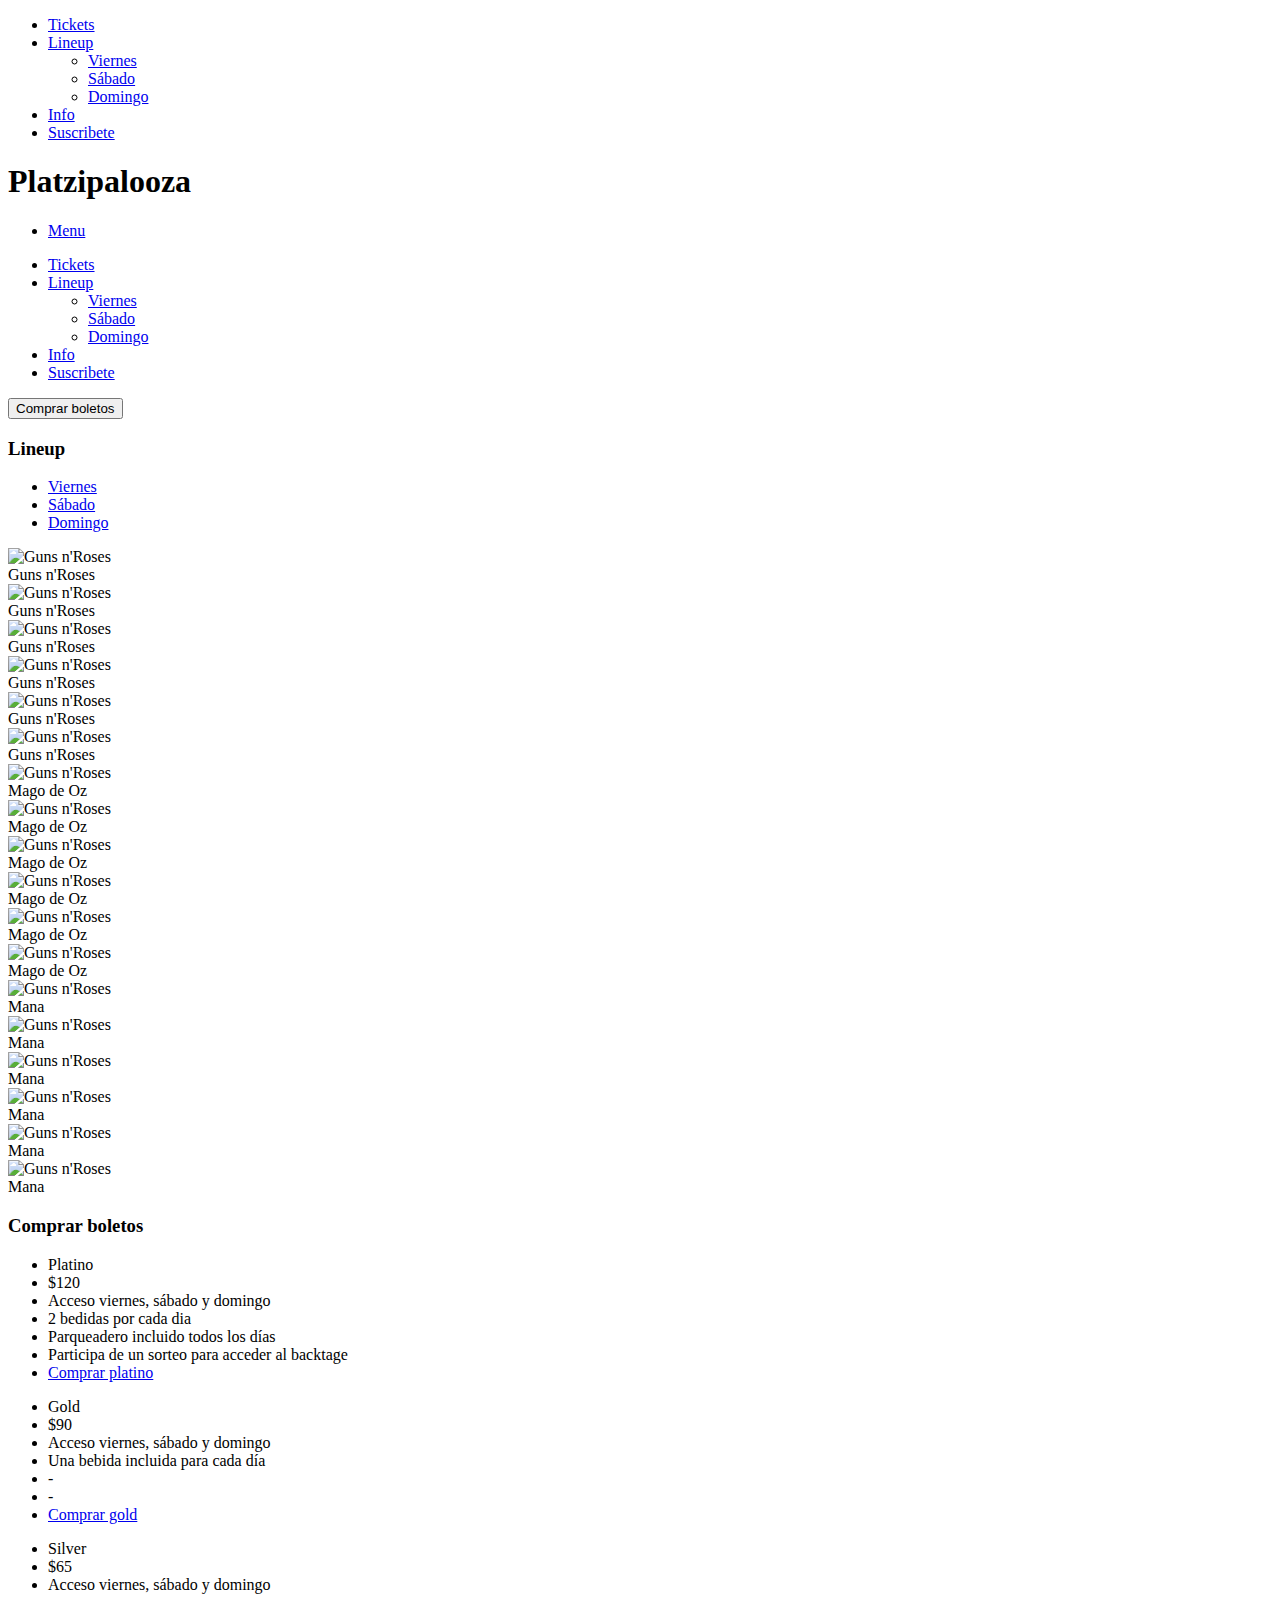
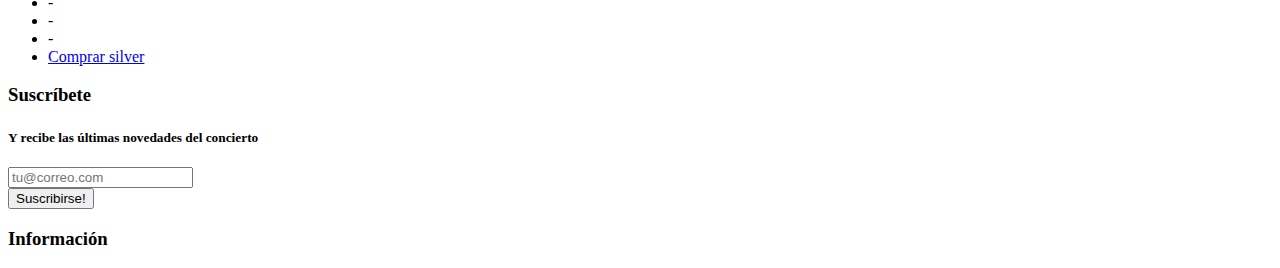
==== index.html @ b752cea9 "Upload New File" ====
<!doctype html>
<html class="no-js" lang="en" dir="ltr">
  <head>
    <meta charset="utf-8">
    <meta http-equiv="x-ua-compatible" content="ie=edge">
    <meta name="viewport" content="width=device-width, initial-scale=1.0">
    <title>Foundation for Sites</title>
    <link rel="stylesheet" href="icons/foundation-icons.css">
    <link rel="stylesheet" href="css/foundation-flex.css">
    <link rel="stylesheet" href="css/pricing-table.css">
    <link href="https://fonts.googleapis.com/css?family=Bree+Serif|Ravi+Prakash" rel="stylesheet">
    <link rel="stylesheet" href="css/app.css">
  </head>
  <body>
    <div class="off-canvas-wrapper">
      <div class="off-canvas-wrapper-inner" data-off-canvas-wrapper>
        <div id="offCanvas" class="off-canvas position-left" data-off-canvas>
          <nav data-magellan>
            <ul class="vertical menu" data-drilldown>
              <li><a href="#tickets-container"><i class="fi-ticket"></i> Tickets</a></li>
              <li><a href="#lineup-container">Lineup</a>
                <ul class="vertical menu">
                  <li><a data-toggle-dia="panelViernes" href="#lineup-container">Viernes</a></li>
                  <li><a data-toggle-dia="panelSabado" href="#lineup-container">Sábado</a></li>
                  <li><a data-toggle-dia="panelDomingo" href="#lineup-container">Domingo</a></li>
                </ul>
              </li>
              <li><a href="#info-container">Info</a></li>
              <li><a href="#suscribete-container">Suscribete</a></li>
            </ul>
          </nav>
        </div>
        <div class="off-canvas-content" data-off-canvas-content>
          <!-- Social -->
          <section id="social-container">
            <div class="row align-center text-center">
              <div class="small-1 column">
                <a href="#" target="_blank"></a>
                <i class="fi-social-facebook"></i>
              </div>
              <div class="small-1 column">
                <a href="#" target="_blank"></a>
                <i class="fi-social-twitter"></i>
              </div><div class="small-1 column">
                <a href="#" target="_blank"></a>
                <i class="fi-social-instagram"></i>
              </div>
            </div>
          </section>
          <!-- /Social -->
          <!-- Logo -->
          <section id="logo-container">
            <div class="callout text-center">
              <h1>Platzipalooza</h1>
            </div>
          </section>
          <!-- /Logo -->
          <!-- Menu -->
          <section id="scrollSticky" data-sticky-container>
            <div class="data-sticky" data-sticky id="sticky" data-options="marginTop:0;" data-sticky-on="small" data-top-anchor="scrollSticky">
              <nav id="menu-container" data-magellan>
                <ul class="menu align-spaced show-for-small-only">
                  <li><a href="#" data-toggle="offCanvas">Menu</a></li>
                </ul>
                <ul class="menu dropdown align-spaced show-for-medium" data-dropdown-menu>
                  <li><a href="#tickets-container"><i class="fi-ticket"></i> Tickets</a></li>
                  <li><a href="#lineup-container">Lineup</a>
                    <ul id="submenu-container" class="menu">
                      <li><a data-toggle-dia="panelViernes" href="#lineup-container">Viernes</a></li>
                      <li><a data-toggle-dia="panelSabado" href="#lineup-container">Sábado</a></li>
                      <li><a data-toggle-dia="panelDomingo" href="#lineup-container">Domingo</a></li>
                    </ul>
                  </li>
                  <li><a href="#info-container">Info</a></li>
                  <li><a href="#suscribete-container">Suscribete</a></li>
                </ul>
              </nav>
            </div>
          </section>
          <!-- /Menu -->
          <!-- Tickets -->
          <section id="tickets-action">
            <div class="callout large text-center">
              <a href="#tickets-container">
                <button class="button hollow large" name="button">Comprar boletos</button>
              </a>
            </div>
          </section>
          <!-- /Tickets -->
          <!-- Lineup -->
          <section id="lineup-container" data-magellan-target="lineup-container">
            <h3 class="text-center">Lineup</h3>
            <ul class="tabs text-center" data-tabs id="lineup-tabs">
              <li class="tabs-title is-active">
                <a href="#panelViernes">Viernes</a>
              </li>
              <li class="tabs-title">
                <a href="#panelSabado">Sábado</a>
              </li>
              <li class="tabs-title">
                <a href="#panelDomingo">Domingo</a>
              </li>
            </ul>
            <div class="tabs-content" data-tabs-content="lineup-tabs">
              <div class="tabs-panel is-active" id="panelViernes">
                <div class="row">
                  <div class="small-12 medium-6 column">
                    <div class="orbit" data-orbit>
                      <div class="orbit-container">
                        <div class="orbit-slide">
                          <img class="orbit-image" src="http://fuull.ec/wp-content/uploads/2016/11/how-to-draw-guns-n-roses_1_000000019792_5.png" alt="Guns n'Roses">
                          <figcaption class="orbit-caption">Guns n'Roses</figcaption>
                        </div>
                      </div>
                    </div>
                  </div>
                  <div class="small-12 medium-6 column">
                    <div class="orbit" data-orbit>
                      <div class="orbit-container">
                        <div class="orbit-slide">
                          <img class="orbit-image" src="http://fuull.ec/wp-content/uploads/2016/11/how-to-draw-guns-n-roses_1_000000019792_5.png" alt="Guns n'Roses">
                          <figcaption class="orbit-caption">Guns n'Roses</figcaption>
                        </div>
                      </div>
                    </div>
                  </div>
                  <div class="small-12 medium-6 column">
                    <div class="orbit" data-orbit>
                      <div class="orbit-container">
                        <div class="orbit-slide">
                          <img class="orbit-image" src="http://fuull.ec/wp-content/uploads/2016/11/how-to-draw-guns-n-roses_1_000000019792_5.png" alt="Guns n'Roses">
                          <figcaption class="orbit-caption">Guns n'Roses</figcaption>
                        </div>
                      </div>
                    </div>
                  </div>
                  <div class="small-12 medium-6 column">
                    <div class="orbit" data-orbit>
                      <div class="orbit-container">
                        <div class="orbit-slide">
                          <img class="orbit-image" src="http://fuull.ec/wp-content/uploads/2016/11/how-to-draw-guns-n-roses_1_000000019792_5.png" alt="Guns n'Roses">
                          <figcaption class="orbit-caption">Guns n'Roses</figcaption>
                        </div>
                      </div>
                    </div>
                  </div>
                  <div class="small-12 medium-6 column">
                    <div class="orbit" data-orbit>
                      <div class="orbit-container">
                        <div class="orbit-slide">
                          <img class="orbit-image" src="http://fuull.ec/wp-content/uploads/2016/11/how-to-draw-guns-n-roses_1_000000019792_5.png" alt="Guns n'Roses">
                          <figcaption class="orbit-caption">Guns n'Roses</figcaption>
                        </div>
                      </div>
                    </div>
                  </div>
                  <div class="small-12 medium-6 column">
                    <div class="orbit" data-orbit>
                      <div class="orbit-container">
                        <div class="orbit-slide">
                          <img class="orbit-image" src="http://fuull.ec/wp-content/uploads/2016/11/how-to-draw-guns-n-roses_1_000000019792_5.png" alt="Guns n'Roses">
                          <figcaption class="orbit-caption">Guns n'Roses</figcaption>
                        </div>
                      </div>
                    </div>
                  </div>
                </div>
              </div>
              <div class="tabs-panel" id="panelSabado">
                <div class="row">
                  <div class="small-12 medium-6 column">
                    <div class="orbit" data-orbit>
                      <div class="orbit-container">
                        <div class="orbit-slide">
                          <img class="orbit-image" src="http://www.mrindie.com/wp-content/uploads/2017/03/Mago-de-Oz-1024x507.jpg" alt="Guns n'Roses">
                          <figcaption class="orbit-caption">Mago de Oz</figcaption>
                        </div>
                      </div>
                    </div>
                  </div>
                  <div class="small-12 medium-6 column">
                    <div class="orbit" data-orbit>
                      <div class="orbit-container">
                        <div class="orbit-slide">
                          <img class="orbit-image" src="http://www.mrindie.com/wp-content/uploads/2017/03/Mago-de-Oz-1024x507.jpg" alt="Guns n'Roses">
                          <figcaption class="orbit-caption">Mago de Oz</figcaption>
                        </div>
                      </div>
                    </div>
                  </div>
                  <div class="small-12 medium-6 column">
                    <div class="orbit" data-orbit>
                      <div class="orbit-container">
                        <div class="orbit-slide">
                          <img class="orbit-image" src="http://www.mrindie.com/wp-content/uploads/2017/03/Mago-de-Oz-1024x507.jpg" alt="Guns n'Roses">
                          <figcaption class="orbit-caption">Mago de Oz</figcaption>
                        </div>
                      </div>
                    </div>
                  </div>
                  <div class="small-12 medium-6 column">
                    <div class="orbit" data-orbit>
                      <div class="orbit-container">
                        <div class="orbit-slide">
                          <img class="orbit-image" src="http://www.mrindie.com/wp-content/uploads/2017/03/Mago-de-Oz-1024x507.jpg" alt="Guns n'Roses">
                          <figcaption class="orbit-caption">Mago de Oz</figcaption>
                        </div>
                      </div>
                    </div>
                  </div>
                  <div class="small-12 medium-6 column">
                    <div class="orbit" data-orbit>
                      <div class="orbit-container">
                        <div class="orbit-slide">
                          <img class="orbit-image" src="http://www.mrindie.com/wp-content/uploads/2017/03/Mago-de-Oz-1024x507.jpg" alt="Guns n'Roses">
                          <figcaption class="orbit-caption">Mago de Oz</figcaption>
                        </div>
                      </div>
                    </div>
                  </div>
                  <div class="small-12 medium-6 column">
                    <div class="orbit" data-orbit>
                      <div class="orbit-container">
                        <div class="orbit-slide">
                          <img class="orbit-image" src="http://www.mrindie.com/wp-content/uploads/2017/03/Mago-de-Oz-1024x507.jpg" alt="Guns n'Roses">
                          <figcaption class="orbit-caption">Mago de Oz</figcaption>
                        </div>
                      </div>
                    </div>
                  </div>
                </div>
              </div>
              <div class="tabs-panel" id="panelDomingo">
                <div class="row">
                  <div class="small-12 medium-6 column">
                    <div class="orbit" data-orbit>
                      <div class="orbit-container">
                        <div class="orbit-slide">
                          <img class="orbit-image" src="https://i.ytimg.com/vi/19BEplfdAb0/maxresdefault.jpg" alt="Guns n'Roses">
                          <figcaption class="orbit-caption">Mana</figcaption>
                        </div>
                      </div>
                    </div>
                  </div>
                  <div class="small-12 medium-6 column">
                    <div class="orbit" data-orbit>
                      <div class="orbit-container">
                        <div class="orbit-slide">
                          <img class="orbit-image" src="https://i.ytimg.com/vi/19BEplfdAb0/maxresdefault.jpg" alt="Guns n'Roses">
                          <figcaption class="orbit-caption">Mana</figcaption>
                        </div>
                      </div>
                    </div>
                  </div>
                  <div class="small-12 medium-6 column">
                    <div class="orbit" data-orbit>
                      <div class="orbit-container">
                        <div class="orbit-slide">
                          <img class="orbit-image" src="https://i.ytimg.com/vi/19BEplfdAb0/maxresdefault.jpg" alt="Guns n'Roses">
                          <figcaption class="orbit-caption">Mana</figcaption>
                        </div>
                      </div>
                    </div>
                  </div>
                  <div class="small-12 medium-6 column">
                    <div class="orbit" data-orbit>
                      <div class="orbit-container">
                        <div class="orbit-slide">
                          <img class="orbit-image" src="https://i.ytimg.com/vi/19BEplfdAb0/maxresdefault.jpg" alt="Guns n'Roses">
                          <figcaption class="orbit-caption">Mana</figcaption>
                        </div>
                      </div>
                    </div>
                  </div>
                  <div class="small-12 medium-6 column">
                    <div class="orbit" data-orbit>
                      <div class="orbit-container">
                        <div class="orbit-slide">
                          <img class="orbit-image" src="https://i.ytimg.com/vi/19BEplfdAb0/maxresdefault.jpg" alt="Guns n'Roses">
                          <figcaption class="orbit-caption">Mana</figcaption>
                        </div>
                      </div>
                    </div>
                  </div>
                  <div class="small-12 medium-6 column">
                    <div class="orbit" data-orbit>
                      <div class="orbit-container">
                        <div class="orbit-slide">
                          <img class="orbit-image" src="https://i.ytimg.com/vi/19BEplfdAb0/maxresdefault.jpg" alt="Guns n'Roses">
                          <figcaption class="orbit-caption">Mana</figcaption>
                        </div>
                      </div>
                    </div>
                  </div>
                </div>
              </div>
            </div>
          </section>
          <!-- /Lineup -->
          <!-- Compra de boletos -->
          <section id="tickets-container" data-magellan-target="tickets-container">
            <h3 class="text-center">Comprar boletos</h3>
            <div class="row" data-equalizer data-equalize-on="small">
              <div class="column small-10 medium-6 medium-offset-3">
                <ul class="pricing-table">
                  <li class="title">Platino</li>
                  <li class="price">$120</li>
                  <li class="description">Acceso viernes, sábado y domingo</li>
                  <li>2 bedidas por cada dia</li>
                  <li>Parqueadero incluido todos los días</li>
                  <li>Participa de un sorteo para acceder al backtage</li>
                  <li><a class="button" href="#">Comprar platino</a></li>
                </ul>
              </div>
              <div class="column small-10 medium-4 medium-offset-2">
                <ul class="pricing-table">
                  <li class="title">Gold</li>
                  <li class="price">$90</li>
                  <li class="description">Acceso viernes, sábado y domingo</li>
                  <li data-equalizer-watch>Una bebida incluida para cada día</li>
                  <li>-</li>
                  <li>-</li>
                  <li><a class="button" href="#">Comprar gold</a></li>
                </ul>
              </div>
              <div class="column small-10 medium-4">
                <ul class="pricing-table">
                  <li class="title">Silver</li>
                  <li class="price">$65</li>
                  <li class="description">Acceso viernes, sábado y domingo</li>
                  <li data-equalizer-watch>-</li>
                  <li>-</li>
                  <li>-</li>
                  <li><a class="button" href="#">Comprar silver</a></li>
                </ul>
              </div>
            </div>
          </section>
          <!-- /Compra de boletos -->
          <!-- Suscribete -->
          <section id="suscribete-container" data-magellan-target="suscribete-container">
            <h3 class="text-center">Suscríbete</h3>
            <h4 class="text-center"><small>Y recibe las últimas novedades del concierto</small></h4>
            <form action="https://formspree.io/camilo03.navarrete03@gmail.com" method="POST" novalidate data-abide>
              <div data-abide-error class="row columns small-12 medium-6 text-center error-container" style="display: none;">
                <p><i class="fi-alert"></i>Ingresó un correo electrónico no valido</p>
              </div>
              <div class="row columns small-12 medium-6">
                <div class="input-group">
                  <span class="input-group-label"><i class="fi-mail"></i></span>
                  <input type="email" name="email" class="input-group-field" placeholder="tu@correo.com" required>
                  <div class="input-group-button">
                    <input type="submit" class="button" value="Suscribirse!" id="suscribete-button">
                  </div>
                </div>
              </div>
            </form>
          </section>
          <!-- /Suscribete -->
          <!-- Info -->
          <section id="info-container" data-magellan-target="info-container">
            <h3 class="text-center">Información</h3>
            <div class="text-center">
              <div class="info-map" data-interchange="[assets/map-small.html, small], [assets/map.html, large]"></div>
          </section>
          <!-- /Info -->
        </div>
      </div>
    </div>

    <script src="js/vendor/jquery.js"></script>
    <script src="js/vendor/what-input.js"></script>
    <script src="js/vendor/foundation.js"></script>
    <script src="js/app.js"></script>
  </body>
</html>
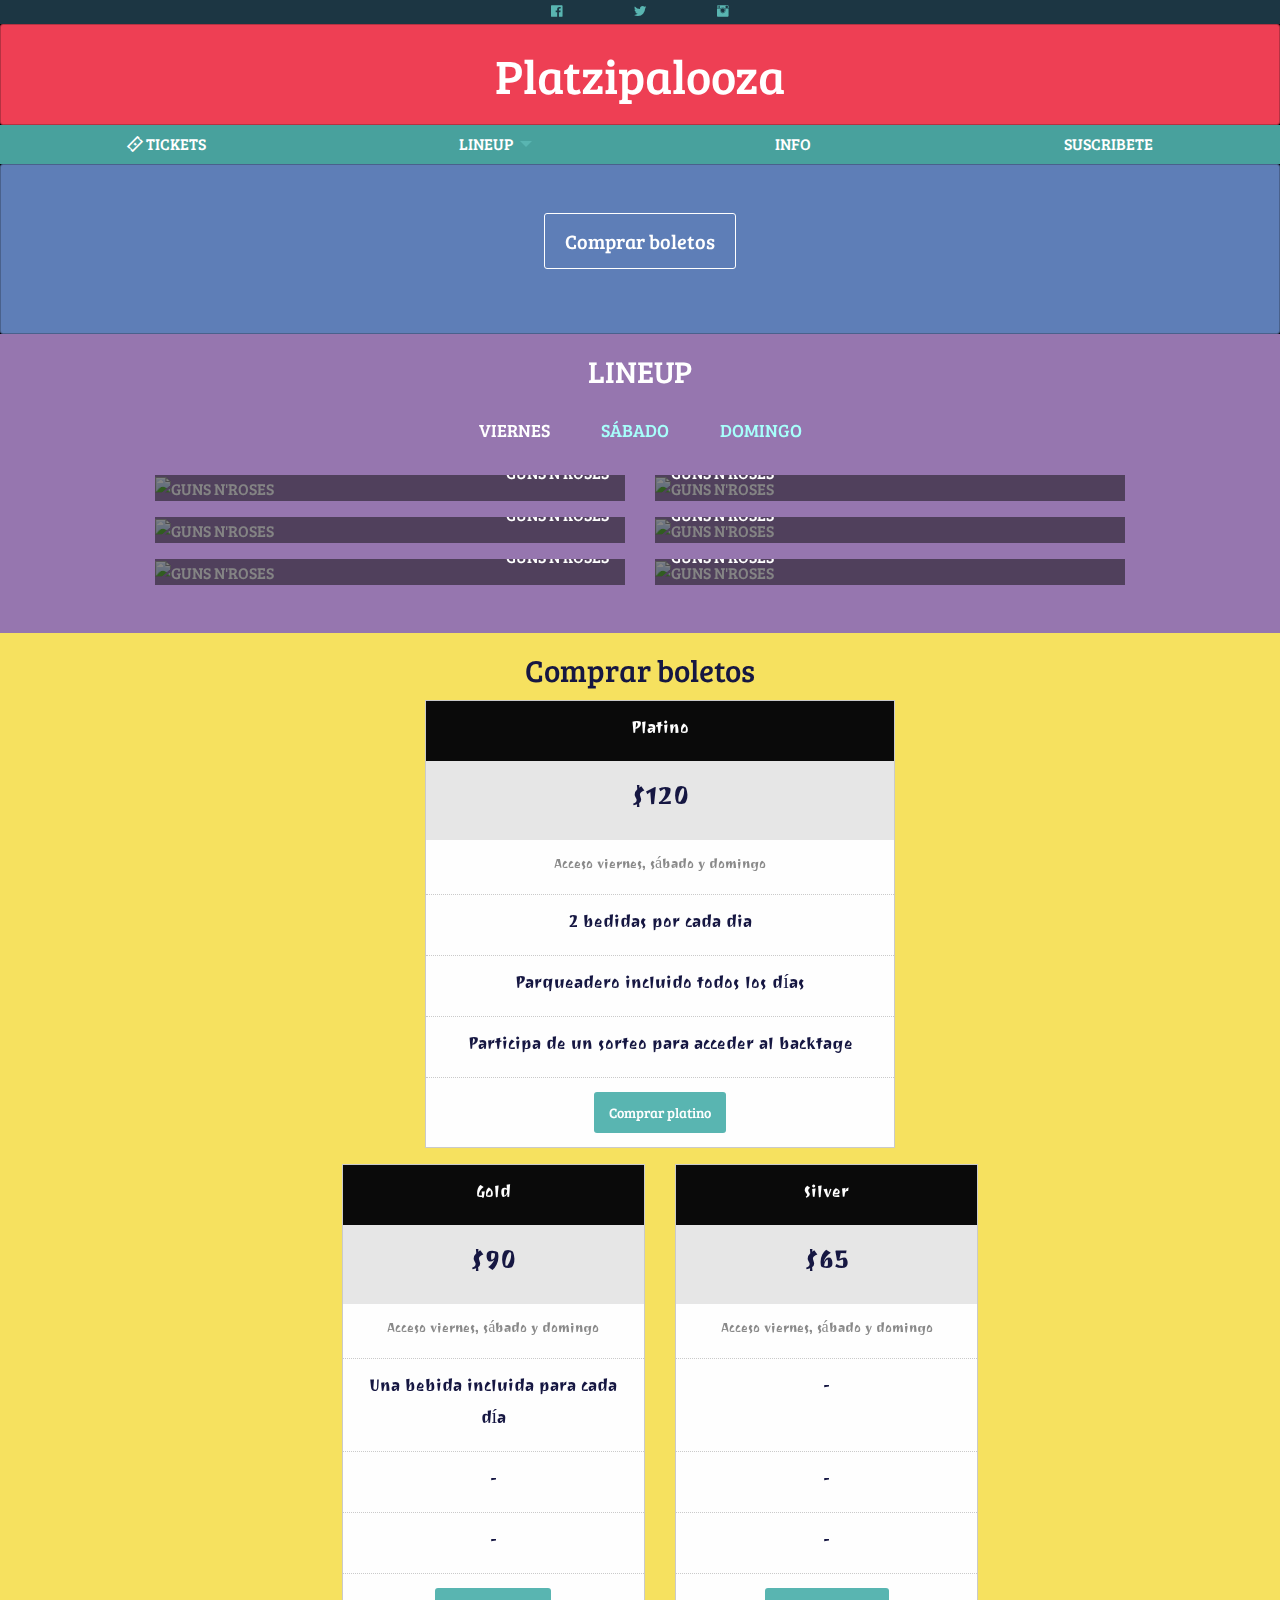
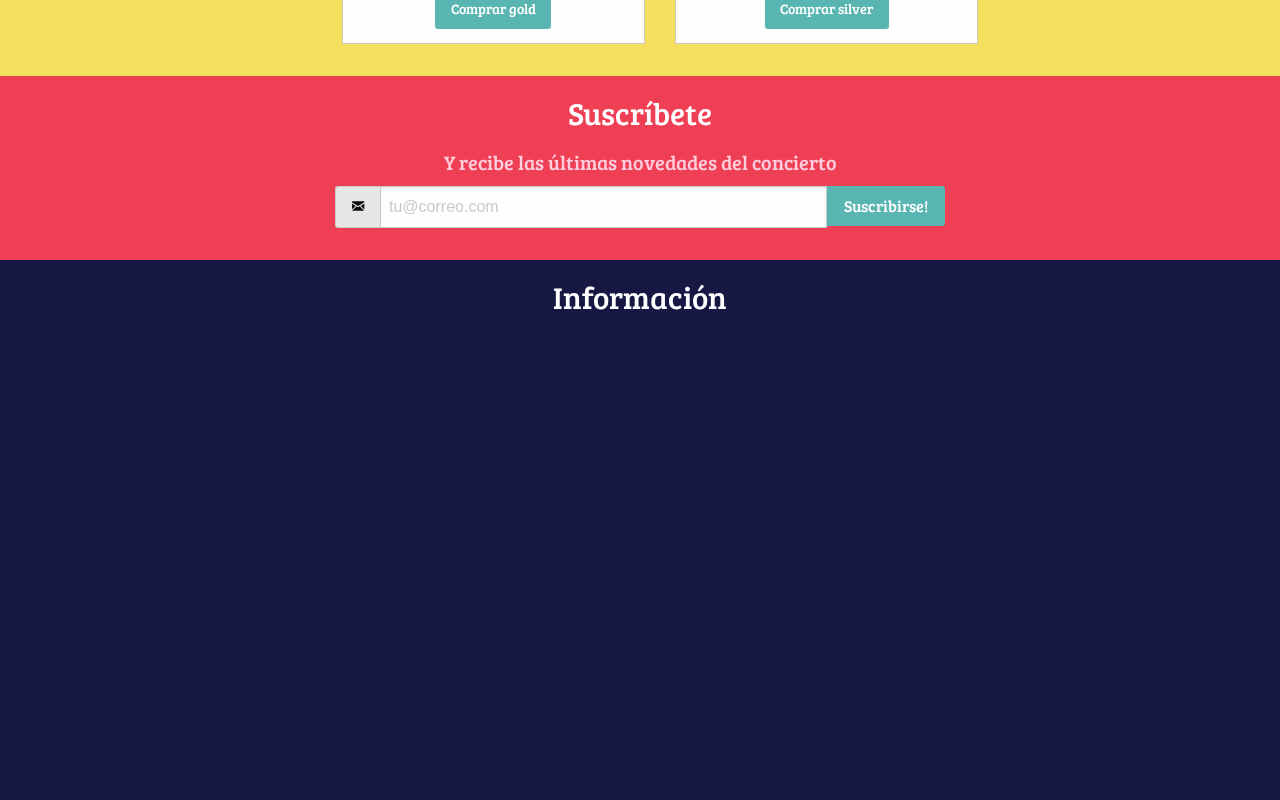
==== commit 14e96df1: "Update index.html" ====
--- a/index.html
+++ b/index.html
@@ -4,7 +4,7 @@
     <meta charset="utf-8">
     <meta http-equiv="x-ua-compatible" content="ie=edge">
     <meta name="viewport" content="width=device-width, initial-scale=1.0">
-    <title>Foundation for Sites</title>
+    <title>PlatziPalooza Fundation</title>
     <link rel="stylesheet" href="icons/foundation-icons.css">
     <link rel="stylesheet" href="css/foundation-flex.css">
     <link rel="stylesheet" href="css/pricing-table.css">
--- a/css/pricing-table.css
+++ b/css/pricing-table.css
@@ -0,0 +1,37 @@
+.pricing-table {
+  background-color: #fefefe;
+  border: solid 1px #cacaca;
+  width: 100%;
+  text-align: center;
+  list-style-type: none;
+}
+
+.pricing-table li {
+  border-bottom: dotted 1px #cacaca;
+  padding: 0.875rem 1.125rem;
+}
+
+.pricing-table li:last-child {
+  border-bottom: 0;
+}
+
+.pricing-table .title {
+  background-color: #0a0a0a;
+  color: #fefefe;
+  border-bottom: 0;
+}
+
+.pricing-table .price {
+  background-color: #e6e6e6;
+  font-size: 2rem;
+  border-bottom: 0;
+}
+
+.pricing-table .description {
+  color: #8a8a8a;
+  font-size: 80%;
+}
+
+.pricing-table :last-child {
+  margin-bottom: 0;
+}
--- a/css/app.css
+++ b/css/app.css
@@ -0,0 +1,180 @@
+body {
+  background-color: black;
+}
+
+h1, h2, h3, h4, h5, h6, button, input[type="submit"] {
+  font-family: 'Bree Serif', serif;
+}
+
+#social-container {
+  background-color: #1c3643;
+}
+
+#social-container i{
+  color: #59b5b1;
+}
+
+#logo-container .callout{
+  background-color: #ee3f54;
+  color: white;
+  margin-bottom: 0;
+}
+
+#menu-container {
+  background-color: #48a19d;
+}
+
+#menu-container li a {
+  color:white;
+  font-family: 'Bree Serif', serif;
+  text-transform: uppercase;
+}
+
+#menu-container li a:hover {
+  color: #f6e15f;
+}
+
+#submenu-container {
+  background-color: #48a19d;
+  border: 0;
+}
+
+#submenu-container li a {
+  color:white;
+  font-family: 'Bree Serif', serif;
+}
+
+#submenu-container li a:hover {
+  color: #f6e15f;
+}
+
+#tickets-action .callout {
+  background-color: #5e7eb7;
+  color: white;
+  font-family: 'Bree Serif', serif;
+  margin-bottom: 0;
+}
+
+#tickets-action .callout button {
+  color: white;
+  border: 1px solid white;
+}
+
+#lineup-container {
+  padding: 1em 0;
+}
+
+#lineup-container,
+#lineup-container .tabs-panel,
+#lineup-container .tabs,
+#lineup-container .tabs .tabs-title,
+#lineup-container .tabs .tabs-title.is-active a {
+  background-color: #9676af;
+  color: white;
+  border: 0;
+  text-transform: uppercase;
+  font-family: 'Bree Serif', serif;
+}
+
+.tabs-content {
+  border: 0;
+}
+
+#lineup-container .tabs .tabs-title a {
+  font-size: 18px;
+  color: #a7fffb;
+  font-family: 'Bree Serif', serif;
+}
+
+#lineup-container .tabs .tabs-title a:hover {
+  background-color: #9676af;
+  color: white;
+}
+
+.tabs-title {
+  display: inline-block;
+  float: none;
+}
+
+#lineup-container .orbit-container {
+  margin-bottom: 1em;
+}
+
+#lineup-container .column:nth-child(odd) figcaption {
+  text-align: right;
+}
+
+#tickets-container {
+  padding: 1em 0;
+  background-color: #f6e15f;
+  color: #161742;
+}
+
+.pricing-table {
+  font-family: 'Ravi Prakash', cursive;
+  font-size: 20px;
+}
+
+.pricing-table a.button {
+  font-family: 'Bree Serif', serif;
+}
+
+#info-container {
+  background-color: #161742;
+  color: white;
+  padding: 1em 0;
+}
+
+#info-container .info-map iframe {
+  width: 100%;
+}
+
+#suscribete-container {
+  background-color: #ee3f54;
+  color: white;
+  padding: 1em 0;
+}
+
+#suscribete-container h4 small {
+  color: #ffcddc;
+}
+
+#suscribite-containerinput.button {
+  font-family:'bree Serif', serif;
+}
+
+#suscribite-containerinput .error-container {
+  font-family:'bree Serif', serif;
+}
+
+.is-invalid-input:not(:focus) {
+  background-color: rgb(255, 228, 228);
+  border-color: rgb(255, 228, 228);
+}
+
+.data-sticky {
+  width: 100%;
+  z-index: 100;
+}
+
+#offCanvas,
+#offCanvas li a {
+  background-color: black;
+  color: white;
+  font-family:'bree Serif', serif;
+}
+
+#offCanvas .drilldown .is-drilldown-submenu-parent > a::after {
+  border-color: transparent transparent transparent white;
+}
+
+#offCanvas .drilldown .js-drilldown-back > a::before {
+  border-color: transparent white transparent transparent;
+}
+
+.orbit-container {
+    height: auto !important;
+}
+.orbit-slide {
+    max-height: none !important;
+}
